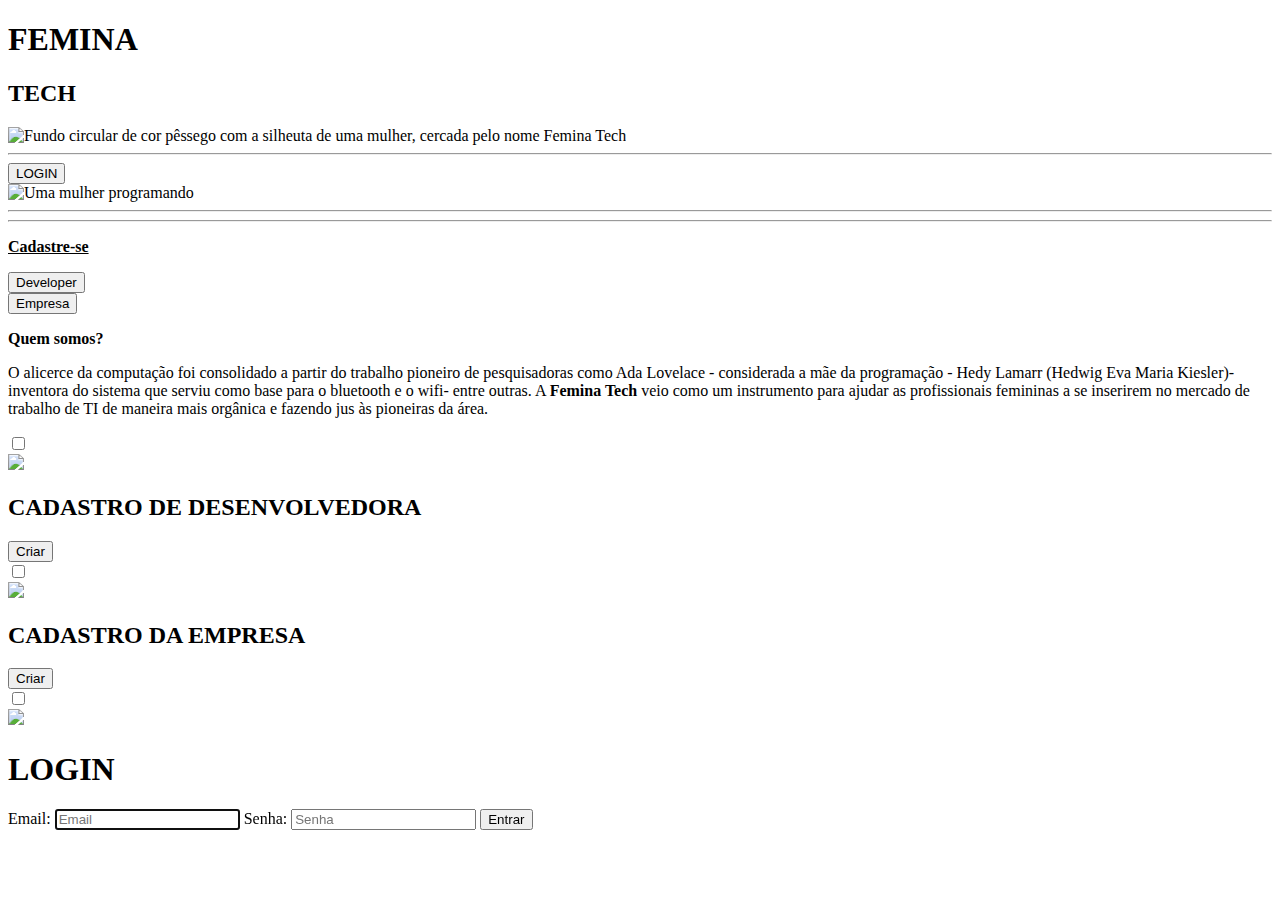
==== assets/index.html @ 4bbfcea4 "codigo-atualizado" ====
<!DOCTYPE html>
<html lang="pt-br">
  <head>
    <meta charset="UTF-8" />
    <meta name="viewport" content="width=device-width, initial-scale=1.0" />
    <link rel="icon" href="img/logo/LogoDefinitivaPI2.png" />
    <title>Femina Tech</title>
    <link rel="stylesheet" href="css/style.css" />
  </head>

  <script>

    function cadastro_dev(){

      var dev = document.getElementById("form");
      dev.style = "display: block";

      var dev2 = document.getElementById("check2");
      dev2.style = "display: block";

      var dev3 = document.getElementById("check1");

      if(dev3.style.display != 'none'){
        dev3.style = "display: none";
      }

      dev4 = document.getElementById('checkbox2');

      if(dev4.checked){
        dev4.checked = false;
      }

      var dev5 = document.getElementById("login");

      if(dev5.style.display != 'none'){
        dev5.style = "display: none";
      }

    }

    function cadastro_emp(){

      var dev = document.getElementById("form_emp");
      dev.style = "display: block";

      var dev2 = document.getElementById("check1");
      dev2.style = "display: block";

      var dev3 = document.getElementById("check2");

      if (dev3.style.display != 'none'){
        dev3.style = "display: none";
      }  
      
      dev4 = document.getElementById('checkbox1');
      
      if (dev4.checked){
        dev4.checked = false;
      }

      var dev5 = document.getElementById("login");

      if (dev5.style.display != 'none'){
        dev5.style = "display: none";
      }
    }

    function login() {

      var dev = document.getElementById("login");
      dev.style = "display: block";

      var dev = document.getElementById("form_login");
      dev.style = "display: block";

      var dev2 = document.getElementById("check2");

      if (dev2.style.display != 'none'){
        dev2.style = "display: none";
      }

      var dev3 = document.getElementById("check1");

      if (dev3.style.display != 'none'){
        dev3.style = "display: none";
      }

      var dev4 = document.getElementById('checkbox3');

      if (dev4.checked){
        dev4.checked = false;
      }

    }

  </script>

  <body>

    <header>
      <h1 class="text1">FEMINA</h1>
      <h2 class="text2">TECH</h2>
      <img
        class="logo"
        src="img/logo/LOGO.png"
        alt=" Fundo circular de cor pêssego com a silheuta de uma mulher, cercada pelo nome Femina Tech"
      />

      <div class="divisao">
        <hr />
      </div>

      <div class="bt1">
        <button id="btlogin" onclick="login()">LOGIN</button>
      </div>
    </header>

    <div class="corpo">
      <img
        class="img2"
        src="img/imgbody/Body2.jpeg"
        alt="Uma mulher programando"
      />

      <div class="linhas">
        <hr class="linha1" />
        <hr class="linha2" />
      </div>

      <div class="cad">
        <p>
          <u> <strong>Cadastre-se</strong> </u>
        </p>

        <div class="bt2">
          <button onclick="cadastro_dev()" id="bt2"> Developer </button>

        </div>

        <div class="bt3">
          <button onclick="cadastro_emp()" id="bt3"> Empresa </button>
        </div>
      </div>
    </div>

    <div class="intro">
      <p class="text3"><strong>Quem somos?</strong></p>

      <p class="apresentacao">
        O alicerce da computação foi consolidado a partir do trabalho pioneiro
        de pesquisadoras como Ada Lovelace - considerada a mãe da programação -
        Hedy Lamarr (Hedwig Eva Maria Kiesler)- inventora do sistema que serviu
        como base para o bluetooth e o wifi- entre outras. A
        <strong>Femina Tech</strong> veio como um instrumento para ajudar as
        profissionais femininas a se inserirem no mercado de trabalho de TI de
        maneira mais orgânica e fazendo jus às pioneiras da área.
      </p>
    </div>

    <div class="check2" id="check2">
      <input type="checkbox" id="checkbox2">
      <label for="checkbox2" class="label2"> 
        <form id ="form">
          <div class ="card">
              <div class="card-top">
                  <img class="icon" src="img/iconX.png" width="3%">
                  <h2>CADASTRO DE DESENVOLVEDORA</h2>
                  <div class="card-group">
                    <button>Criar</button>
                </div>
              </div>
            </div>
        </form>
      </label>
    </div>

    <div class="check1" id="check1">
      <input type="checkbox" id="checkbox1">
      <label for="checkbox1" class="label1"> 
        <form id ="form_emp">
          <div class ="card_emp">
              <div class="card-top-emp">
                <img class="icon" src="img/iconX.png" width="3%">
                  <h2>CADASTRO DA EMPRESA</h2>
                  <div class="card-group-emp">
                    <button>Criar</button>
                </div>
              </div>
            </div>
        </form>
      </label>
    </div>

    <div class='login' id='login'>
      <input type="checkbox" id="checkbox3">
      <label for="checkbox3" class="label3"> 
      <form id="form_login" method="POST" action="verificacao.php">
        <header id="hlogin">
           <img class="icon" src="img/iconX.png" width="3%">
            <h1>LOGIN</h1>
        </header>
        <div class="botoesl">
            <label for="email">Email:</label>
            <input type="email" name="email" class="email" placeholder="Email" autofocus>
            <label for="senha">Senha:</label>
            <input type="password" name="senha" class="senha" placeholder="Senha">
            <button type="submit" class="entrar" >Entrar</button>
        </div>
    </form>
  </label>
</div>

</body>

</html>
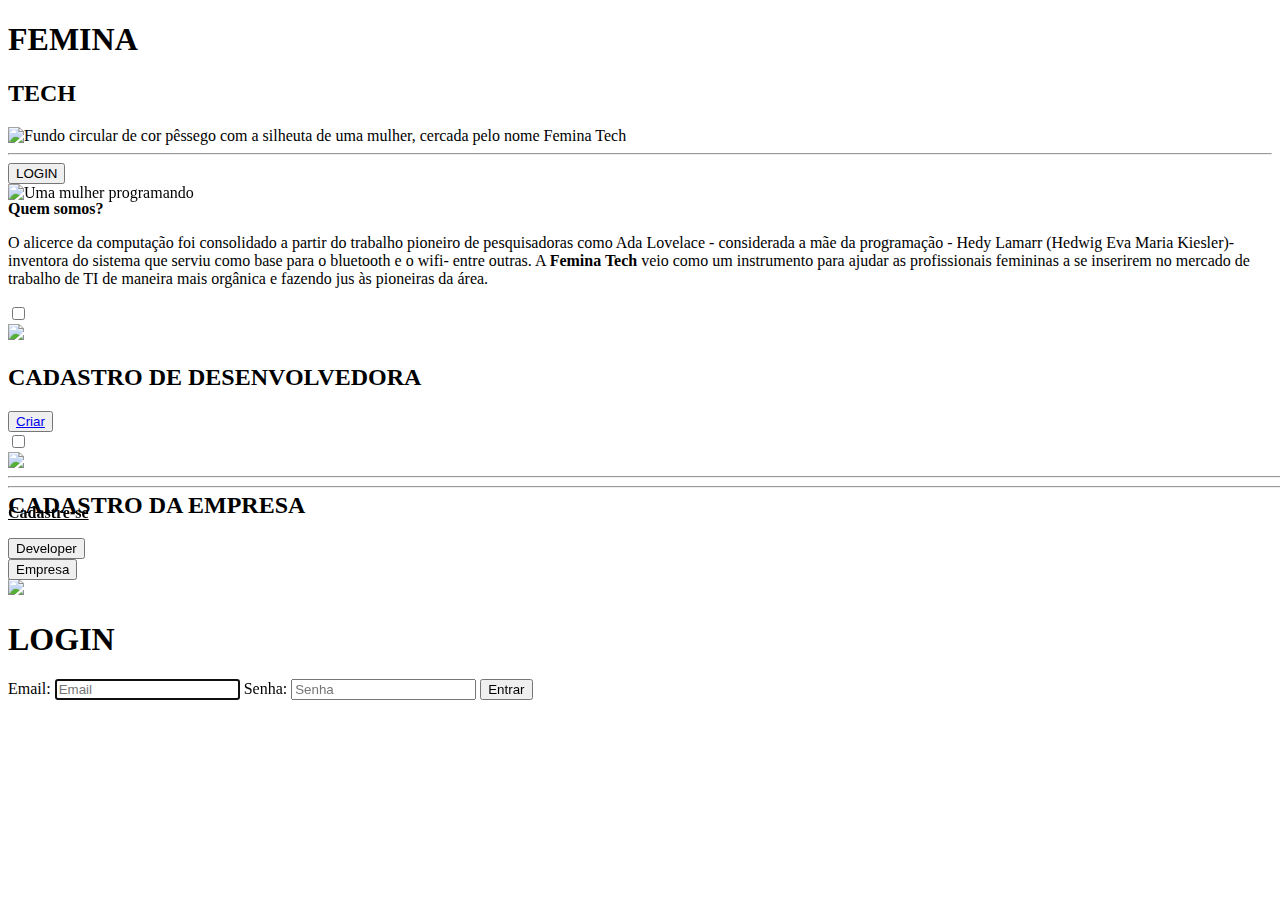
==== commit b37066fe: "codigo_mais_recente" ====
--- a/assets/index.html
+++ b/assets/index.html
@@ -115,33 +115,39 @@
       </div>
     </header>
 
-    <div class="corpo">
-      <img
-        class="img2"
-        src="img/imgbody/Body2.jpeg"
-        alt="Uma mulher programando"
-      />
-
-      <div class="linhas">
-        <hr class="linha1" />
-        <hr class="linha2" />
-      </div>
-
-      <div class="cad">
-        <p>
-          <u> <strong>Cadastre-se</strong> </u>
-        </p>
-
-        <div class="bt2">
-          <button onclick="cadastro_dev()" id="bt2"> Developer </button>
-
-        </div>
-
-        <div class="bt3">
-          <button onclick="cadastro_emp()" id="bt3"> Empresa </button>
-        </div>
-      </div>
-    </div>
+    <div class="corpo" >
+	  <div style="height: 70%; width:100%; position: absolute;">
+		  <img
+			class="img2"
+			src="img/imgbody/Body2.jpeg"
+			alt="Uma mulher programando"
+			style="margin: 0; height: 100%; width: 100%; object-fit: contain;"
+		  />
+	  </div>
+		
+		
+	   <div style="height: 30%; width:100%;top:52%;  position: absolute; ">
+		  <div class="linhas">
+			<hr class="linha1" />
+			<hr class="linha2" />
+		  </div>
+
+		  <div class="cad">
+			<p>
+			  <u> <strong>Cadastre-se</strong> </u>
+			</p>
+
+			<div class="bt2">
+			  <button onclick="cadastro_dev()" id="bt2"> Developer </button>
+
+			</div>
+
+			<div class="bt3">
+			  <button onclick="cadastro_emp()" id="bt3"> Empresa </button>
+			</div>
+		  </div>
+		</div>
+	</div>
 
     <div class="intro">
       <p class="text3"><strong>Quem somos?</strong></p>
@@ -166,7 +172,7 @@
                   <img class="icon" src="img/iconX.png" width="3%">
                   <h2>CADASTRO DE DESENVOLVEDORA</h2>
                   <div class="card-group">
-                    <button>Criar</button>
+                    <button> <a href='scripts/cad_dev.php'>Criar</a> </button>
                 </div>
               </div>
             </div>
@@ -183,7 +189,7 @@
                 <img class="icon" src="img/iconX.png" width="3%">
                   <h2>CADASTRO DA EMPRESA</h2>
                   <div class="card-group-emp">
-                    <button>Criar</button>
+                    <button> <a href='scripts/cad_emp.php'>Criar</a> </button>
                 </div>
               </div>
             </div>
@@ -194,14 +200,14 @@
     <div class='login' id='login'>
       <input type="checkbox" id="checkbox3">
       <label for="checkbox3" class="label3"> 
-      <form id="form_login" method="POST" action="verificacao.php">
+      <form id="form_login" method="POST" action="scripts/verificacao.php">
         <header id="hlogin">
            <img class="icon" src="img/iconX.png" width="3%">
             <h1>LOGIN</h1>
         </header>
         <div class="botoesl">
             <label for="email">Email:</label>
-            <input type="email" name="email" class="email" placeholder="Email" autofocus>
+            <input type="email" name="usuario" class="email" placeholder="Email" autofocus>
             <label for="senha">Senha:</label>
             <input type="password" name="senha" class="senha" placeholder="Senha">
             <button type="submit" class="entrar" >Entrar</button>
@@ -212,4 +218,4 @@
 
 </body>
 
-</html>
+</html>